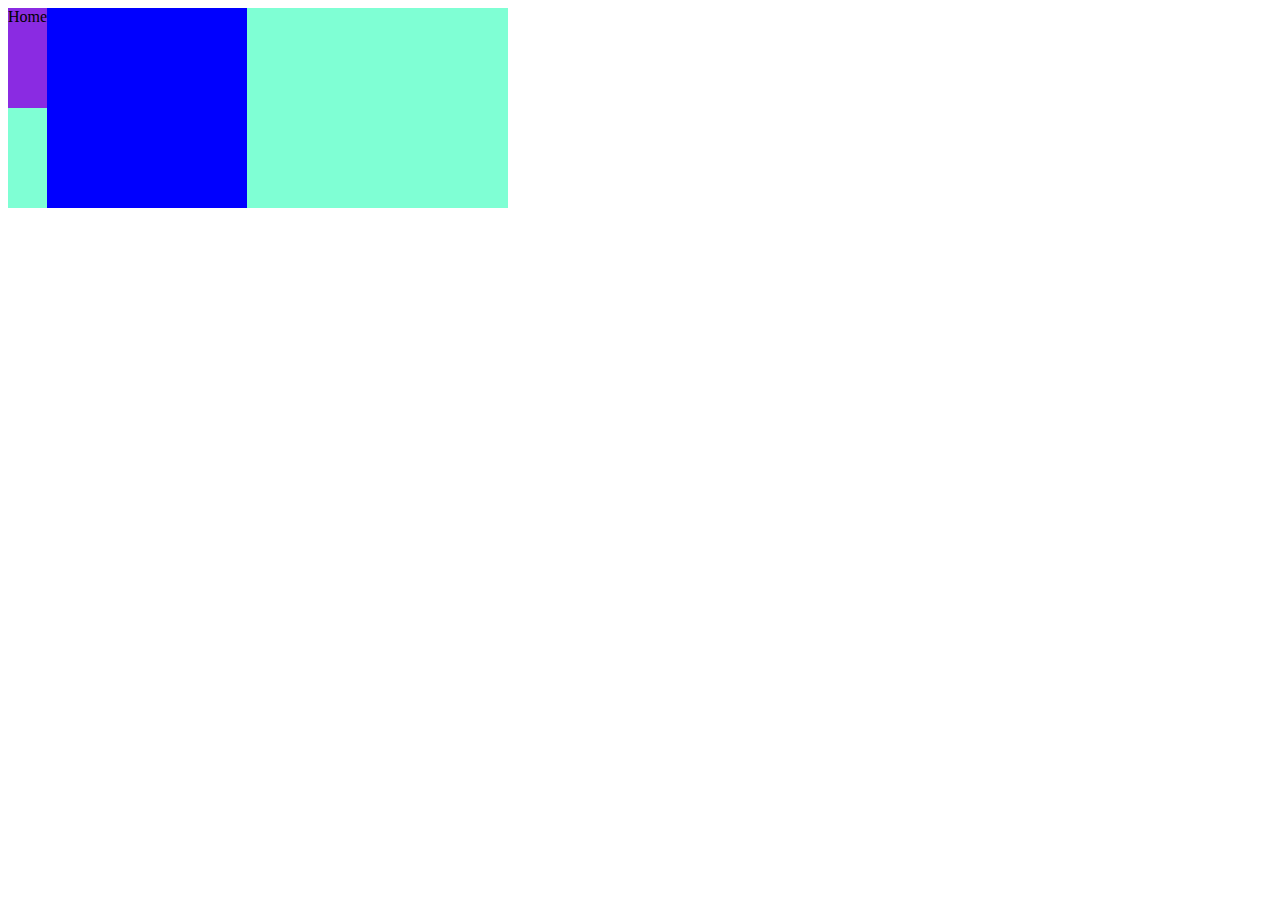
==== project001/index.html @ 5069765c "Initial project dicking around" ====
<!DOCTYPE html>
<html>
    <head>
        <meta charset="UTF-8">
        <title>Project 1</title>
        <link rel="stylesheet" href="style/main.css">
    </head>
    <body>
        <div class="container">
            <div class="header">
                <div class="nav">Home</div>
            </div>
            <div class="left-block"></div>
        </div>
    </body>
</html>
---- project001/style/main.css ----
.container{
    background-color:aquamarine;
    display:flex;
    max-width: 500px;
}

.left-block{
    background-color: blue;
    justify-content:flex-start;
    min-height:200px;
    min-width: 200px;
}

.header{
    min-height:50px;
    max-height:100px;
    background-color: blueviolet;
    max-width: 500px;
}
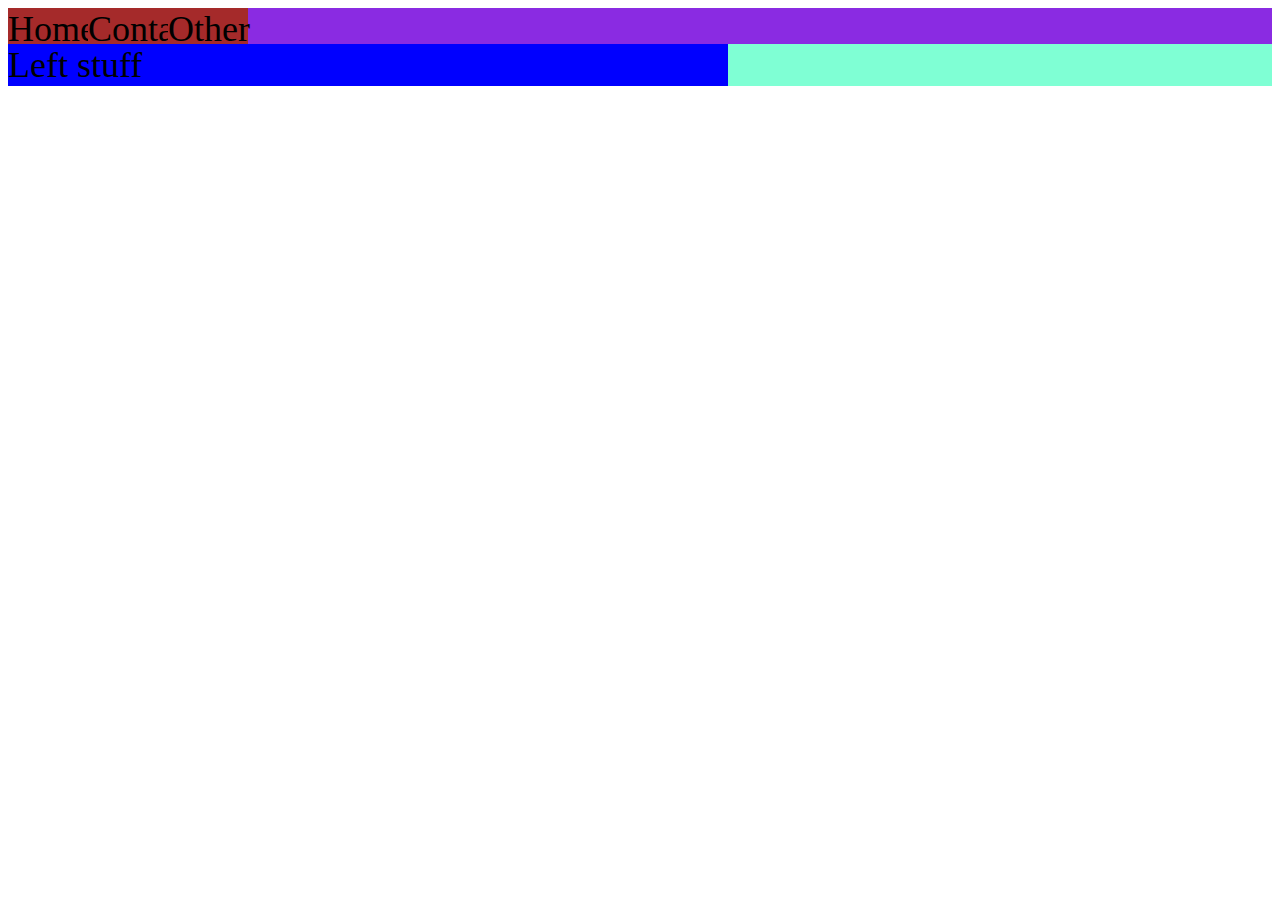
==== commit 691b7b78: "figured out flex" ====
--- a/project001/index.html
+++ b/project001/index.html
@@ -9,8 +9,10 @@
         <div class="container">
             <div class="header">
                 <div class="nav">Home</div>
+                <div class="nav">Contact</div>
+                <div class="nav">Other</div>
             </div>
-            <div class="left-block"></div>
+            <div class="left-block">Left stuff</div>
         </div>
     </body>
 </html>--- a/project001/style/main.css
+++ b/project001/style/main.css
@@ -1,19 +1,34 @@
+@media(min-width: 40em)
+{
+    *{
+        font-size:36px;
+    }
+}
+
+ 
 .container{
     background-color:aquamarine;
-    display:flex;
-    max-width: 500px;
+    min-width: 500px;
+    height:fit-content;
 }
 
 .left-block{
+    display:flex;
     background-color: blue;
-    justify-content:flex-start;
-    min-height:200px;
-    min-width: 200px;
+    width: 20em;
+    height:fit-content;
 }
 
 .header{
-    min-height:50px;
-    max-height:100px;
     background-color: blueviolet;
-    max-width: 500px;
+    height:fit-content;
+    min-width: 500px;
+    height:1em;
+    display:flex;
+}
+
+.nav{
+    width: 80px;
+    height: 1em;
+    background-color: brown;
 }